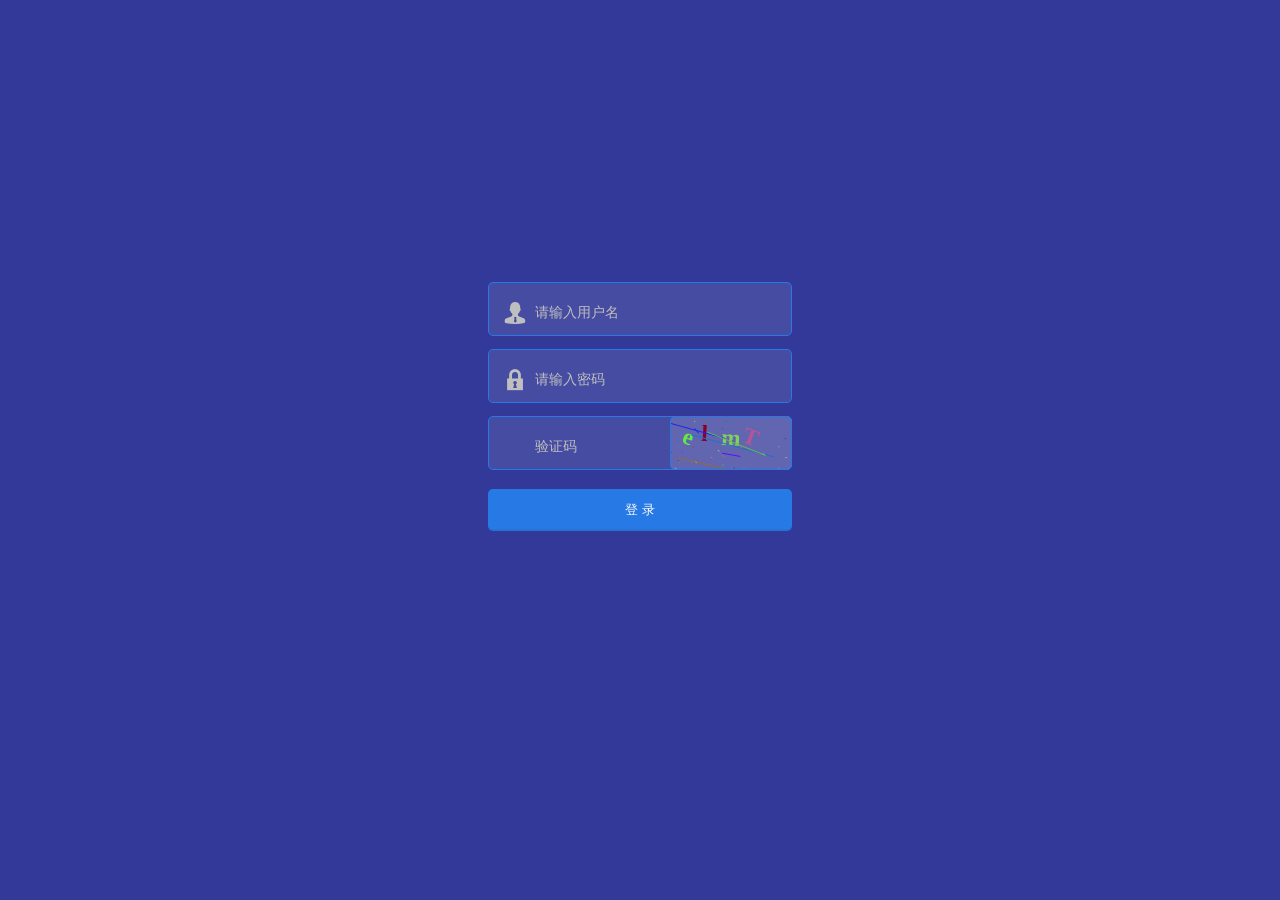
==== Views/Mobile/home.html @ ca7fd467 "asd Signed-off-by: francis-xu <xufrancis9@gmail.com>" ====
﻿<!DOCTYPE html>
<html class="with-statusbar">
    <head>
        <meta charset="utf-8">
            <meta content="width=device-width, initial-scale=1, maximum-scale=1, minimum-scale=1, user-scalable=no, minimal-ui, viewport-fit=cover" name="viewport">
                <meta content="yes" name="apple-mobile-web-app-capable">
                    <meta content="black" name="apple-mobile-web-app-status-bar-style">
                        <meta content="0" http-equiv="Expires">
                            <meta content="no-cache" http-equiv="Pragma">
                                <meta content="no-cache" http-equiv="Cache-control">
                                    <meta content="no-cache" http-equiv="Cache">
                                        <title>
                                            SmartCentre | 首页
                                        </title>
                                        <link href="/Image/logo.png" rel="icon" type="image/x-icon" />
                                        <!--框架样式-->
                                        <link href="/Scripts/plug/1.5.0/framework7.min.css"  rel="stylesheet" type="text/css"/>
                                        <!--图标字体样式-->
                                        <link href="/fonts/iconfont.css" rel="stylesheet" type="text/css"/>
                                        <!--声波动画-->
                                        <link href="/Styles/Plugin/waveAnimation.css" rel="stylesheet" type="text/css"/>
                                        <!--本页样式-->
                                        <link href="/Styles/Mobile/style.css" rel="stylesheet" type="text/css"/>
                                        <link  href="/Styles/Mobile/back/framework.css" rel="stylesheet"  type="text/css"/>
                                        <link href="/Styles/Mobile/setPage.css" rel="stylesheet" type="text/css"/>
                                        <link href="/Styles/Mobile/home.css" rel="stylesheet" type="text/css"/>
                                        <link href="/Styles/Mobile/welcomeWords.css" rel="stylesheet" type="text/css"/>
                                        <link href="/Styles/Mobile/ppt.css" rel="stylesheet" type="text/css"/>
                                        <link href="/Styles/Mobile/schedule.css" rel="stylesheet" type="text/css"/>
                                        <link href="/Styles/Mobile/animate.min.css" rel="stylesheet" type="text/css"/>
                                        <link href="/Styles/Mobile/layout.css" rel="stylesheet" type="text/css"/>
                                        <link href="/Styles/Mobile/equips.css" rel="stylesheet" type="text/css"/>
                                        <link href="/Styles/Mobile/eventSearch.css" rel="stylesheet" type="text/css"/>
                                        <link href="/Styles/Mobile/voice.css" rel="stylesheet" type="text/css"/>
                                        <link href="/Styles/Mobile/btnStyle.css" rel="stylesheet" type="text/css"/>
                                    </meta>
                                </meta>
                            </meta>
                        </meta>
                    </meta>
                </meta>
            </meta>
        </meta>
    </head>
    <body>
        <div id="app" style="visibility: hidden;">
            <div class="statusbar">
            </div>
            <div class="view view-main">
                <div class="page" data-page="home" id="home">
                    <div class="navbar">
                        <div class="navbar-inner">
                            <div class="left">
                                <a href="#" id="scan" onclick="RichScan()">
                                    <i class="iconfont icon-scanIcon">
                                    </i>
                                </a>
                            </div>
                            <div class="center sliding title auth_name_get">SmartCentre
                            </div>
                            <div class="right">
                                <a class="link panel-open" href="" id="setPageTool">
                                    <i class="iconfont icon-f7_right_user">
                                    </i>
                                </a>
                            </div>
                        </div>
                    </div>
                    <div class="page-content mainDiv">
                        <div id="homeContents">
                            <ul class="charts-block">
                            </ul>
                        </div>
                    </div>
                </div>
                <div class="toolbar view-menu-toolbar tabbar tabbar-labels displayNone">
                    <div class="toolbar-inner row no-gap">
                        <a class="link active animation-no col-20" href="/home/" id="homeTool">
                            <i class="iconfont icon-f7_home"></i>
                            <span>
                                首页
                            </span>
                        </a>
                        <a class="link animation-no col-20" href="/snapshot/" id="snapshotTool">
                            <i class="iconfont icon-f7_snapshot"></i>
                            <!-- <img src="" style="width: 30px;" class="displayNone" alt=""> -->
                            <span>
                                实时快照
                            </span>
                        </a>
                        <a class="link col-20 popup-open" data-popup=".popup-voices" href="#" id="voiceBtn" style="height: 50px;">
                            <div class="video-content-btn">
                                <div>
                                    <img src="/Image/video.png"/>
                                </div>
                            </div>
                        </a>
                        <a class="link animation-no col-20" href="/equips/" id="equipsTool">
                            <i class="iconfont icon-f7_equipList">
                            </i>
                            <span>
                                设备列表
                            </span>
                        </a>
                        <a class="link animation-no popover-open col-20" data-popover=".popover-links" href="#" id="configTool">
                            <i class="iconfont icon-f7_set">
                            </i>
                            <span>
                                系统
                            </span>
                        </a>
                    </div>
                </div>
                <div class="popover popover-links popoverLink" style="width: 140px!important;text-align: center;">
                    <div class="popover-inner">
                        <div class="list">
                            <ul>
                                <li>
                                    <a class="list-button item-link popover-close" href="/eventSearch/" id="eventSearchTool">
                                        <span style="font-size: 13px;white-space: nowrap;">
                                            事件查询
                                        </span>
                                    </a>
                                </li>
                                <li>
                                    <a class="list-button item-link popover-close" href="/equipConfigList/" id="equipConfigListTool">
                                        <span style="font-size: 13px;white-space: nowrap;">
                                            系统配置
                                        </span>
                                    </a>
                                </li>
                                <li>
                                    <a class="list-button item-link popover-close" href="/schedule/" id="scheduleTool">
                                        <span style="font-size: 13px;white-space: nowrap;">
                                            报警排表
                                        </span>
                                    </a>
                                </li>
                                <li>
                                    <a class="list-button item-link popover-close" href="/equipLinkage/" id="equipLinkageTool">
                                        <span style="font-size: 13px;white-space: nowrap;">
                                            设备联动
                                        </span>
                                    </a>
                                </li>
                                <li>
                                    <a class="list-button item-link popover-close" href="/sceneEdit/" id="sceneEditTool">
                                        <span style="font-size: 13px;white-space: nowrap;">
                                            场景编辑 
                                        </span>
                                    </a>
                                </li>                                
                            </ul>
                        </div>
                    </div>
                </div>
                <div class="popup popup-voices">
                    <div class="voice-header">
                        <div class="voice-header-back popup-close" onclick="voiceCloseFun()">
                            <i class="iconfont icon-back">
                            </i>
                        </div>
                        <span>
                            语音控制
                        </span>
                    </div>
                    <div class="voice-container">
                        <div class="pannel-chat-info">
                            <div class="chart-content chart-content-old">
                                <span>
                                    请告诉我，您想要进行的操作
                                </span>
                            </div>
                        </div>
                    </div>
                    <div class="voice-arrow-dialog">
                        按下说话
                    </div>
                    <div class="video-content-btn video-content-btn-Curtain" id="videoContentBtnId" style="background-color: transparent;">
                        <div class="homeHuanAnimation">
                            <img src="/Image/video.png" style="height: 50%;"/>
                        </div>
                    </div>
                </div>
            </div>
        </div>
        <!-- 框架js -->
        <script src="/Scripts/plug/jquery-3.3.1.min.js">
        </script>
        <script charset="utf-8" src="/Scripts/mobile/gw.js" type="text/javascript">
        </script>
        <script src="/Scripts/plug/jq.ajax.js">
        </script>
        <script src="/Scripts/plug/highcharts.js">
        </script>
        <script src="/Scripts/plug/1.5.0/framework7.js" type="text/javascript">
        </script>
        <script src="/Scripts/plug/jquery.signalR-2.1.2.min.js" type="text/javascript">
        </script>
        <!-- 配置js -->
        <script src="/Scripts/mobile/dataConfig.js" type="text/javascript">
        </script>
        <!-- 移动端入口js-->
        <script src="/Scripts/mobile/home.js" type="text/javascript">
        </script>
        <script src="/Scripts/mobile/mobileAll.js" type="text/javascript">
        </script>
        <script src="/Scripts/mobile/PageJs.js" type="text/javascript">
        </script>
        <script src="/Scripts/mobile/pageJavascript/Voice.js" type="text/javascript">
        </script>
        <script src="http://api.map.baidu.com/api?v=2.0&ak=rfoFCQF6wWFKVgnW7M9dihXscceje5cs" type="text/javascript">
        </script>
    </body>
</html>
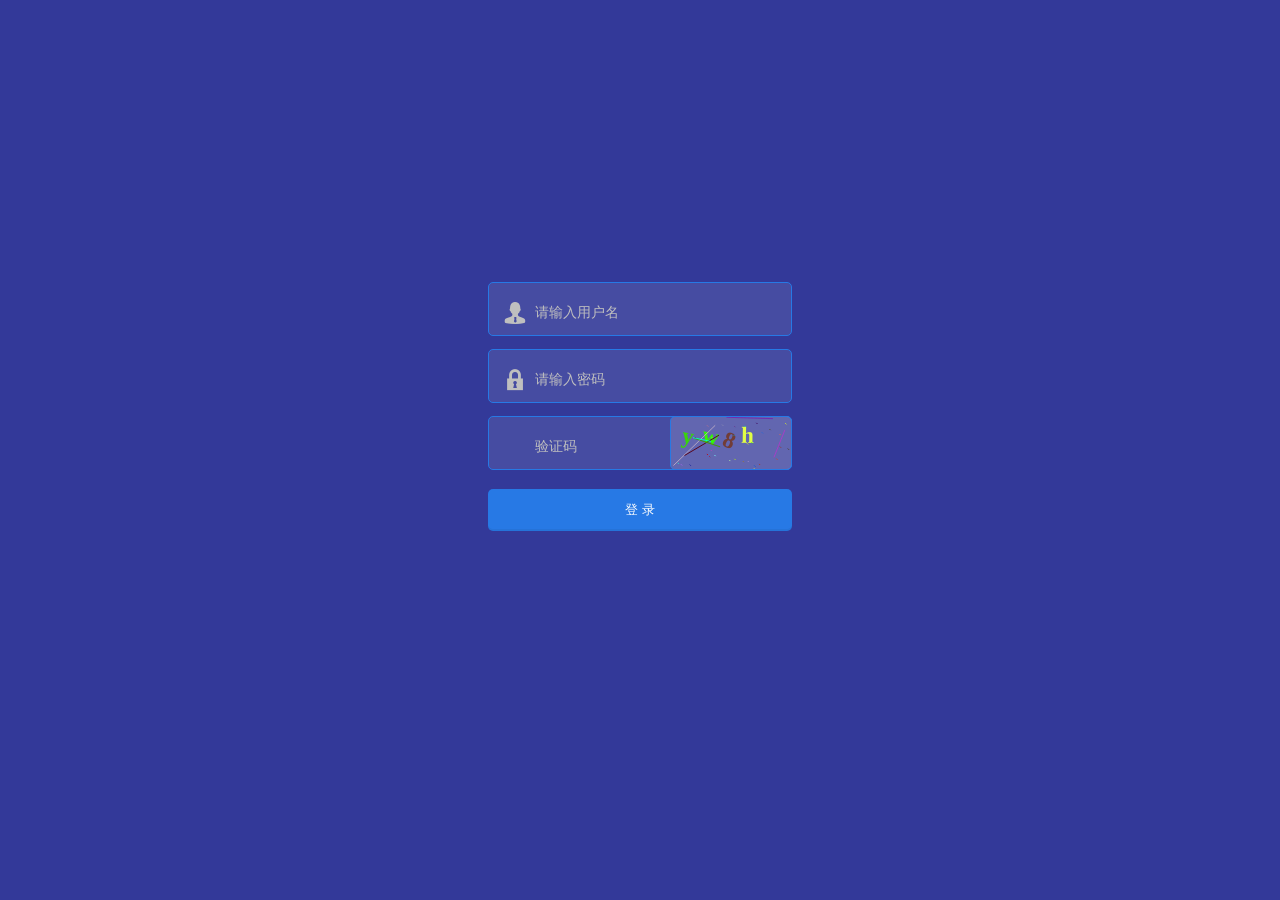
==== commit f26b3e6b: "阿斯顿 Signed-off-by: francis-xu <xufrancis9@gmail.com>" ====
--- a/Views/Mobile/home.html
+++ b/Views/Mobile/home.html
@@ -21,7 +21,7 @@
                                         <link href="/Styles/Plugin/waveAnimation.css" rel="stylesheet" type="text/css"/>
                                         <!--本页样式-->
                                         <link href="/Styles/Mobile/style.css" rel="stylesheet" type="text/css"/>
-                                        <link  href="/Styles/Mobile/back/framework.css" rel="stylesheet"  type="text/css"/>
+                                        <link class="whiteColor" href="/Styles/Mobile/back/framework.css" rel="stylesheet"/>
                                         <link href="/Styles/Mobile/setPage.css" rel="stylesheet" type="text/css"/>
                                         <link href="/Styles/Mobile/home.css" rel="stylesheet" type="text/css"/>
                                         <link href="/Styles/Mobile/welcomeWords.css" rel="stylesheet" type="text/css"/>
@@ -43,7 +43,7 @@
         </meta>
     </head>
     <body>
-        <div id="app" style="visibility: hidden;">
+        <div id="app" style="visibility: hidden;" >
             <div class="statusbar">
             </div>
             <div class="view view-main">
--- a/Styles/Mobile/style.css
+++ b/Styles/Mobile/style.css
@@ -84,6 +84,31 @@
 		padding-right: constant(safe-area-inset-right);
 		padding-bottom: constant(safe-area-inset-bottom);
 	}
+	
+	.tabbar-labels {
+		height: 70px !important;
+	}
+	.tabbar-labels .toolbar-inner {
+		padding-bottom: 20px;
+	}
+	.page>div.page-content {
+		padding-bottom: 70px !important;
+	}
+	.panel>.list-page>ul {
+		padding-top: 65px;
+	}
+	.toolbar-inner {
+		height: 100%!important;
+	}
+}
+@media only screen and (min-width: 800px) {
+	body {
+		height: 812px !important;
+		padding-top: constant(safe-area-inset-top);
+		padding-left: constant(safe-area-inset-left);
+		padding-right: constant(safe-area-inset-right);
+		padding-bottom: constant(safe-area-inset-bottom);
+	}
 	.tabbar-labels {
 		height: 70px !important;
 	}
@@ -100,7 +125,6 @@
 		height: 100%!important;
 	}
 }
-
 .displayNone {display: none!important; }
 
 .view-menu-toolbar{position: relative;}
@@ -142,7 +166,7 @@
 
 html.device-ios .statusbar,
 html.ios:not(.device-ios):not(.device-android) .statusbar {
-	height: 20px;
+	height: 40px;
 	    z-index: 200;
 }
 
--- a/Styles/Mobile/back/framework.css
+++ b/Styles/Mobile/back/framework.css
@@ -1,563 +1,2 @@
-html.with-statusbar.device-android .framework7-root {
-	padding-top:0
-}
-html.with-statusbar.device-android .panel {
-	height:100%;
-	top:0
-}
-.active-state:active {
-	opacity:1 !important
-}
-.ios .statusbar,.md .statusbar,.statusbar {
-	background:#333888
-}
-.ios a,.md a,.ios .button {
-	color:#fff
-}
-.md .statusbar {
-	display:none !important
-}
-html.with-statusbar.device-iphone-x .framework7-root {
-	padding-top:20px
-}
-html.device-ios.device-iphone-x .statusbar {
-	height:20px
-}
-.hideMenu {
-	visibility:hidden;
-	opacity:0
-}
-.displayNone {
-	display:none
-}
-.view .searchbar-inner {
-	background:#333aaa;
-	padding:0 20px
-}
-.view .searchbar-input-wrap {
-	height:100%
-}
-.view .searchbar-input-wrap input {
-	border-radius:0;
-	background-color:#333aaa!important
-}
-.view .ios .page,.view .md .page,.view .page {
-	background:#333888
-}
-.view .page-content {
-	padding-bottom:50px;
-	background:#333aaa
-}
-.view .page-content #homeContents>ul.charts-block>li {
-	background:rgba(9,6,14,0.3)
-}
-.view .page-content #homeContents>ul.charts-block>li .homeBtn p {
-	color:#c3bfcb
-}
-.view .page-content #homeContents>ul.charts-block>li .homeBtn i {
-	color:#fff;
-	border-radius:15%;
-	background:rgba(139,137,137,0.3)
-}
-.view .page-content #homeContents>ul.charts-block>li .pptPattern_container h3 label,.view .page-content #homeContents>ul.charts-block>li .jjPattern_container h3 label {
-	color:#fff
-}
-.view .page-content #homeContents>ul.charts-block .statisticsTable a {
-	color:#c3bfcb
-}
-.view .page-content .snapshot-main .snapshot-ul li {
-	background:#333888
-}
-.view .page-content .snapshot-main .snapshot-ul li a .item-title {
-	color:#fff
-}
-.view .page-content .snapshot-main .snapshotMessage-ul li {
-	background:#333888
-}
-.view .page-content .swiper-paginationTrailer>span {
-	background:#fff
-}
-.view .navbar {
-	background-color:#333888
-}
-.view .navbar>.navbar-inner .left i {
-	font-size:1.5rem;
-	color:#fff
-}
-.view .navbar>.navbar-inner .left i.icon-back {
-	width:auto;
-	height:auto;
-	background-image:url() !important
-}
-.view .navbar>.navbar-inner .left i.icon {
-	font-family:"iconfont" !important;
-	font-size:2rem;
-	font-style:normal;
-	-webkit-font-smoothing:antialiased;
-	-moz-osx-font-smoothing:grayscale
-}
-.view .navbar>.navbar-inner .left a {
-	padding:0;
-	font-size:1.1rem;
-	color:#fff;
-	width:100%;
-	height:100%;
-	line-height:44px;
-	display:inline-block
-}
-.view .navbar>.navbar-inner .left a i.icon-f7_add {
-	font-size:2rem;
-	color:#fff
-}
-.view .navbar>.navbar-inner .left a i.icon-scanIcon {
-	font-size:1.5rem
-}
-.view .navbar>.navbar-inner .title {
-	color:#fff;
-	max-width:200px;
-	overflow:hidden;
-	text-overflow:ellipsis
-}
-.view .navbar>.navbar-inner .right a {
-	padding:0;
-	font-size:1.1rem;
-	color:#fff;
-	width:100%;
-	height:100%;
-	line-height:44px;
-	display:inline-block;
-	text-align:right
-}
-.view .navbar>.navbar-inner .right a i.icon-f7_right_user {
-	font-size:1.6rem;
-	color:#fff
-}
-.view .navbar:after {
-	height:0px
-}
-.view .view-menu-toolbar a.link {
-	font-size:12px;
-	height:50px !important;
-	line-height:25px !important;
-	cursor:pointer
-}
-.view .view-menu-toolbar .toolbar-inner {
-	z-index:99
-}
-.view .view-menu-toolbar .toolbar-inner>a.active {
-	color:#FD971F
-}
-.view .view-menu-toolbar .toolbar-inner>a {
-	color:#fff
-}
-.view .view-menu-toolbar .toolbar-inner>a i {
-	font-size:2rem
-}
-.view .view-menu-toolbar .toolbar-inner #voiceBtn>span {
-	width:90%;
-	height:90%;
-	position:relative;
-	display:inline-block;
-	border-radius:50%;
-	background:rgba(255,255,255,0.1);
-	margin:5%
-}
-.view .view-menu-toolbar .toolbar-inner #voiceBtn>span i {
-	font-size:2.8rem;
-	position:absolute;
-	top:50%;
-	left:50%;
-	transform:translate(-50%,-50%)
-}
-.view .view-menu-toolbar .toolbar-inner #voiceBtn:active span,.view .view-menu-toolbar .toolbar-inner #voiceBtn:active i {
-	color:#FD971F!important
-}
-.view .view-menu-toolbar .toolbar-inner a.link.active-state:before {
-	opacity:0 !important
-}
-@media screen and (min-width:320px) {
-	.view .view-menu-toolbar {
-	background:url("../../../../Image/phone/bg320.png") no-repeat top center/100% auto
-}
-}@media screen and (min-width:360px) {
-	.view .view-menu-toolbar {
-	background:url("../../../../Image/phone/bg360.png") no-repeat top center/100% auto
-}
-}@media screen and (min-width:375px) {
-	.view .view-menu-toolbar {
-	background:url("../../../../Image/phone/bg375.png") no-repeat top center/100% auto
-}
-}@media screen and (device-width:375px) and (device-height:812px) and (-webkit-device-pixel-ratio:3) {
-	.view .view-menu-toolbar {
-	background:url("../../../../Image/phone/bg375.png") no-repeat top center/100% auto,url("../../../../Image/phone/bg.png") no-repeat bottom center/100% auto
-}
-}@media screen and (min-width:414px) {
-	.view .view-menu-toolbar {
-	background:url("../../../../Image/phone/bg414.png") no-repeat top center/100% auto
-}
-}.view .toolbar:before {
-	height:0
-}
-.md .navbar {
-	height:44px
-}
-.md .navbar .navbar-inner {
-	padding:0 8px
-}
-.md .navbar .title {
-	margin:auto
-}
-.md .navbar .right {
-	margin-left:0
-}
-.md .toolbar a {
-	color:#fff
-}
-.md .toolbar a.link i+i,.md .toolbar a.link i+span,.md .toolbar a.link span+i,.md .toolbar a.link span+span {
-	margin-left:0
-}
-.md .toolbar .toolbar-inner {
-	overflow:visible
-}
-.ios .popoverLink,.md .popoverLink,.popoverLink {
-	border-radius:13px;
-	background-color:#333888
-}
-.ios .popoverLink a,.md .popoverLink a,.popoverLink a {
-	color:#fff !important
-}
-.ios .popoverLink .popover-angle,.md .popoverLink .popover-angle,.popoverLink .popover-angle {
-	width:26px;
-	height:26px;
-	position:absolute;
-	top:100%;
-	z-index:100;
-	overflow:hidden
-}
-.ios .popoverLink .popover-angle:after,.md .popoverLink .popover-angle:after,.popoverLink .popover-angle:after {
-	content:'';
-	background:#333888;
-	width:26px;
-	height:26px;
-	position:absolute;
-	left:0;
-	top:0;
-	border-radius:3px;
-	-webkit-transform:rotate(45deg);
-	transform:rotate(45deg)
-}
-.ios .popoverLink .popover-angle.on-bottom:after,.md .popoverLink .popover-angle.on-bottom:after,.popoverLink .popover-angle.on-bottom:after {
-	left:0;
-	top:-19px;
-	background:#333888
-}
-.md .popoverLink {
-	top:auto !important;
-	bottom:65px !important
-}
-.md .popoverLink .popover-angle {
-	right:13%
-}
-.md .popoverLink .popover-angle:after {
-	top:-20px !important
-}
-.md .popoverLink .list .list-button:after {
-	content:'';
-	position:absolute;
-	background-color:#c8c7cc;
-	display:block;
-	z-index:15;
-	top:auto;
-	right:auto;
-	bottom:0;
-	left:0;
-	height:1px;
-	width:100%;
-	-webkit-transform-origin:50% 100%;
-	transform-origin:50% 100%
-}
-#voiceContainer {
-	width:100%;
-	height:100%;
-	position:fixed;
-	left:0%;
-	top:0%;
-	background:transparent;
-	z-index:99
-}
-#voiceContainer .voicePanel {
-	width:80%;
-	height:40%;
-	left:50%;
-	top:50%;
-	display:inline-block;
-	transform:translate(-50%,-50%);
-	position:relative;
-	z-index:1;
-	background:rgba(246,246,246,0.9)
-}
-#voiceContainer .voicePanel>a {
-	color:#666;
-	font-size:3rem;
-	display:inline-block;
-	text-align:center;
-	position:absolute;
-	right:0;
-	top:-3%
-}
-#voiceContainer .voicePanel>div {
-	color:#666;
-	position:absolute;
-	left:50%;
-	top:50%;
-	transform:translate(-50%,-50%)
-}
-#voiceContainer .voicePanel #voiceMessage {
-	font-size:1.2rem;
-	text-align:center
-}
-.voiceContainer {
-	display:none
-}
-.md .ripple-wave {
-	display:none !important
-}
-.md .voicePanel {
-	border-radius:0 !important
-}
-html.with-statusbar.device-android .popup,html.with-statusbar.md:not(.device-ios):not(.device-android) .popup,html.with-statusbar.device-ios .popup,html.with-statusbar.ios:not(.device-ios):not(.device-android) .popup {
-	height:100%;
-	top:0
-}
-.md .page-with-subnavbar .ptr-preloader,.md .searchbar ~ .ptr-content .ptr-preloader,.md .toolbar:not(.toolbar-bottom-md) ~ .ptr-content .ptr-preloader {
-	top:44px
-}
-html.device-android .statusbar,html.md:not(.device-ios):not(.device-android) .statusbar {
-	background:#333888 !important
-}
-html.device-ios .statusbar,html.ios:not(.device-ios):not(.device-android) .statusbar {
-	background:#333888
-}
-.snapshot-main .snapshotMessage-ul li .item-text,.snapshot-main .snapshotMessage-ul li a div.item-subtitle,.snapshot-main .snapshotMessage-ul li .content-container-block {
-	color:white
-}
-.snapshot-main .snapshotMessage-ul li div.item-inner:after {
-	height:0px !important
-}
-#equips .equip-list,#equips_en .equip-list {
-	background:#333888
-}
-#equips .equip-list>li>a,#equips_en .equip-list>li>a {
-	color:#fff
-}
-#ycAndyx #tabsWrap .tab .oneLine,#ycAndyx_en #tabsWrap .tab .oneLine {
-	background:#333888
-}
-#ycAndyx #tabsWrap .tab .oneLine .item-title,#ycAndyx_en #tabsWrap .tab .oneLine .item-title {
-	color:#fff
-}
-#ycAndyx .toolbar .toolbar-inner,#ycAndyx_en .toolbar .toolbar-inner {
-	color:#fff;
-	background:#333888
-}
-#ycAndyx .toolbar .toolbar-inner>a.tab-link,#ycAndyx_en .toolbar .toolbar-inner>a.tab-link {
-	color:#fff
-}
-#set li {
-	background:#333888
-}
-.setPageContainer>div.userClassName,.setPageContainer>div.simple-list ul,.smart-select-page div.page-content ul {
-	background:transparent
-}
-.setPageContainer>div.userClassName li,.setPageContainer>div.simple-list ul li,.smart-select-page div.page-content ul li {
-	background:#333888;
-	position:relative
-}
-.setPageContainer>div.userClassName li .item-inner:after,.setPageContainer>div.simple-list ul li .item-inner:after,.smart-select-page div.page-content ul li .item-inner:after {
-	height:0
-}
-.setPageContainer>div.userClassName li:nth-child(1),.setPageContainer>div.simple-list ul li:nth-child(1),.smart-select-page div.page-content ul li:nth-child(1) {
-	margin:10px 0
-}
-.setPageContainer>div.userClassName li:nth-child(2),.setPageContainer>div.simple-list ul li:nth-child(2),.smart-select-page div.page-content ul li:nth-child(2) {
-	margin-bottom:10px
-}
-.setPageContainer>div.simple-list ul:after,.setPageContainer>div.simple-list ul:before {
-	height:0
-}
-.setPageContainer a.item-content,.setPageContainer a>div.item-content,.setPageContainer>div.userClassName i,.smart-select-page div.page-content ul div.item-title {
-	color:#fff
-}
-.smart-select-page div.page-content ul:before {
-	height:0
-}
-.setPageContainer>div.userClassName p {
-	color:#fff
-}
-.eventSearchContent {
-	background:#333aaa
-}
-.eventSearchContent .tabs .tab .tab-table-header {
-	background:#333888
-}
-.eventSearchContent .tabs .tab ul li {
-	color:#fff
-}
-.eventSearchContent .tabs .tab ul li span {
-	color:#fff
-}
-.eventSearchContent .event-search-box {
-	background:#333888
-}
-.eventSearchContent .event-search-box .half-select-box label,.eventSearchContent .event-search-box .half-select-box-bottom label,.eventSearchContent .event-search-box .half-select-box-input input,.eventSearchContent .event-search-box .half-select-box-bottom input,.eventSearchContent .event-search-box .half-select-box-bottom input:last-child {
-	color:#fff
-}
-.equipSearchDetailContent.page-content {
-	background:#333aaa
-}
-.equipSearchDetailContent.page-content .eventDetailList {
-	color:#fff;
-	background:#333888
-}
-.equipSearchDetailContent.page-content .eventDetailList input {
-	color:#fff
-}
-#equipConfigList .content-wrap .sele-tile {
-	color:#fff
-}
-#equipConfigList .list ul,#eventQuery .tabList,#systemConfig .tabList,#systemConfig_en .tabList {
-	color:#fff;
-	background:#333888
-}
-#eventQuery .eventWrap li,#systemConfig .eventWrap li,#systemConfig_en .eventWrap li,#sysConfigEdict .page-content .list,#sysConfigEdict_en .page-content .list {
-	color:#fff;
-	background:#333aaa
-}
-.item-input-wrap input {
-	color:#fff!important
-}
-#sysConfigEdict .page-content .list ul,#sysConfigEdict_en .page-content .list ul {
-	background:transparent
-}
-#sysConfigEdict div.page-content ul:before {
-	height:0px
-}
-#equipConfigList_en .equipConfigList_container .eq-list ul,#equipConfigList .equipConfigList_container .eq-list ul {
-	color:#fff;
-	background:#333888
-}
-.scheduleContainer>.scheduleContent .equipGroupPublic>ul {
-	color:#fff
-}
-.scheduleModifyPageContent,.scheduleContainer>.subnavbarTabel {
-	background:#333888
-}
-.scheduleModifyContainer ul,.scheduleModifyContainer_equipgroup>div,.scheduleModifyContainer input,.scheduleModifyContainer select {
-	color:#adadad;
-	background:#333888!important
-}
-.scheduleModifyContainer ul a,.scheduleModifyContainer_equipgroup>div a,.scheduleModifyContainer input a,.scheduleModifyContainer select a {
-	color:#fff
-}
-.scheduleModifyContainer ul:before {
-	height:0px !important
-}
-.scheduleModifyContainer select {
-	color:#fff!important
-}
-.equipLinkageContainer>.equipLinkageContent #equipLinkage_edit {
-	background:#333aaa
-}
-.equipLinkageContainer>.subnavbarTabel,.equipLinkageContainer>.equipLinkageContent #equipLinkage_edit>ul,.equipLinkage_edit_modify .equipLinkage_edit_header>div {
-	color:#fff;
-	background:#333888
-}
-.equipLinkageContainer>.equipLinkageContent .equipGroupPublic>ul {
-	background:#333888
-}
-.equipLinkageContainer>.equipLinkageContent .equipGroupPublic>ul li {
-	color:#fff
-}
-.sheet-modal div.right a {
-	color:#007aff !important
-}
-.equipLinkage_edit_modify .equipLinkage_edit_header>div #equipLinkage_input {
-	color:#fff
-}
-.ios .scheduleModifyPageContent .list,.md .scheduleModifyPageContent .list {
-	margin:0;
-	padding-top:10px
-}
-.dialog-progress .dialog-title a {
-	color:#007aff
-}
-#Video_content_ref div.accordion-list {
-	height:99%;
-	position:relative;
-	top:1%;
-	margin:0
-}
-#Video_content_ref div.accordion-list ul {
-	color:#fff;
-	background:#333888
-}
-.pptActive,#Filelist {
-	margin:10px 0;
-	color:#fff;
-	background:#333888
-}
-.mettingDetailsContent {
-	color:#fff;
-	background:#333aaa
-}
-.listTitle {
-	color:#fff
-}
-.pptActive>a,.pptSelect>a {
-	background:#333aaa
-}
-.pptFileSelectContent>div {
-	background:#333aaa
-}
-.pptFileSelectContent>div p {
-	color:#fff
-}
-.welcomeWordContents {
-	color:#fff;
-	background:#333aaa
-}
-.welcome-Word-control-boxs {
-	color:#fff;
-	background:#333888
-}
-.popup-public .publicHeader {
-	color:#fff;
-	background:#333888;
-	box-shadow:0 3px 6px 0 rgba(255,255,255,0.3)
-}
-.popup-public .publicHeader span {
-	color:#fff
-}
-.popup-public>section {
-	background:#333aaa
-}
-.popup-public>section .powerPointHtmlH3 {
-	color:#fff
-}
-.popup-public>section .powerPointHtmlUl li {
-	color:#fff;
-	background:rgba(255,255,255,0.3)
-}
-.popup-public>section>.popoverVideoExplain>a {
-	color:#fff;
-	background:#ff2d55
-}
-.popup-public>section>.popoverVideoExplain>div:nth-child(1) a {
-	background:rgba(255,255,255,0.3);
-	box-shadow:0 4px 16px 0 rgba(255,255,255,0.1)
-}
-.popup-public>section>.popoverVideoExplain>div:nth-child(2) a {
-	background:rgba(255,255,255,0.3);
-	box-shadow:0 4px 16px 0 rgba(255,255,255,0.1)
-}
+html.with-statusbar.device-android .framework7-root{padding-top:0}html.with-statusbar.device-android .panel{height:100%;top:0}.active-state:active{opacity:1 !important}.ios .statusbar,.md .statusbar,.statusbar{background:#000}.ios a,.md a,.ios .button{color:#fff}.md .statusbar{display:none !important}html.with-statusbar.device-iphone-x .framework7-root{padding-top:30px}html.device-ios.device-iphone-x .statusbar{height:30px}.hideMenu{visibility:hidden;opacity:0}.displayNone{display:none}.view .searchbar-inner{background:#26292f;padding:0 20px}.view .searchbar-input-wrap{height:100%}.view .searchbar-input-wrap input{border-radius:0;background-color:#26292f!important}.view .ios .page,.view .md .page,.view .page{background:#09060e}.view .page-content{padding-bottom:50px;background:#26292f}.view .page-content #homeContents>ul.charts-block>li{background:rgba(9,6,14,0.5)}.view .page-content #homeContents>ul.charts-block>li .homeBtn p{color:#c3bfcb}.view .page-content #homeContents>ul.charts-block>li .homeBtn i{color:#fff;border-radius:15%;background:rgba(139,137,137,0.3)}.view .page-content #homeContents>ul.charts-block>li .pptPattern_container h3 label,.view .page-content #homeContents>ul.charts-block>li .jjPattern_container h3 label{color:#fff}.view .page-content #homeContents>ul.charts-block .statisticsTable a{color:#c3bfcb}.view .page-content .snapshot-main .snapshot-ul li{background:#09060e}.view .page-content .snapshot-main .snapshot-ul li a .item-title{color:#fff}.view .page-content .snapshot-main .snapshotMessage-ul li{background:#09060e}.view .page-content .swiper-paginationTrailer>span{background:#fff}.view .navbar{background-color:#000}.view .navbar>.navbar-inner .left i{font-size:1.5rem;color:#fff}.view .navbar>.navbar-inner .left i.icon-back{width:auto;height:auto;background-image:url() !important}.view .navbar>.navbar-inner .left i.icon{font-family:"iconfont" !important;font-size:2rem;font-style:normal;-webkit-font-smoothing:antialiased;-moz-osx-font-smoothing:grayscale}.view .navbar>.navbar-inner .left a{padding:0;font-size:1.1rem;color:#fff;width:100%;height:100%;line-height:44px;display:inline-block}.view .navbar>.navbar-inner .left a i.icon-f7_add{font-size:2rem;color:#fff}.view .navbar>.navbar-inner .left a i.icon-scanIcon{font-size:1.5rem}.view .navbar>.navbar-inner .title{color:#fff;max-width:200px;overflow:hidden;text-overflow:ellipsis}.view .navbar>.navbar-inner .right a{padding:0;font-size:1.1rem;color:#fff;width:100%;height:100%;line-height:44px;display:inline-block;text-align:right}.view .navbar>.navbar-inner .right a i.icon-f7_right_user{font-size:1.6rem;color:#fff}.view .navbar:after{height:0px}.view .view-menu-toolbar a.link{font-size:12px;height:50px !important;line-height:25px !important;cursor:pointer}.view .view-menu-toolbar .toolbar-inner{z-index:99}.view .view-menu-toolbar .toolbar-inner>a.active{color:#FD971F}.view .view-menu-toolbar .toolbar-inner>a{color:#fff}.view .view-menu-toolbar .toolbar-inner>a i{font-size:2rem}.view .view-menu-toolbar .toolbar-inner #voiceBtn>span{width:90%;height:90%;position:relative;display:inline-block;border-radius:50%;background:rgba(27,22,32,0.5);margin:5%}.view .view-menu-toolbar .toolbar-inner #voiceBtn>span i{font-size:2.8rem;position:absolute;top:50%;left:50%;transform:translate(-50%, -50%)}.view .view-menu-toolbar .toolbar-inner #voiceBtn:active span,.view .view-menu-toolbar .toolbar-inner #voiceBtn:active i{color:#FD971F!important}.view .view-menu-toolbar .toolbar-inner a.link.active-state:before{opacity:0 !important}@media screen and (min-width: 320px){.view .view-menu-toolbar{background:url("../../../../Image/phone/bg320.png") no-repeat top center/100% auto}}@media screen and (min-width: 360px){.view .view-menu-toolbar{background:url("../../../../Image/phone/bg360.png") no-repeat top center/100% auto}}@media screen and (min-width: 375px){.view .view-menu-toolbar{background:url("../../../../Image/phone/bg375.png") no-repeat top center/100% auto}}@media screen and (device-width: 375px) and (device-height: 812px) and (-webkit-device-pixel-ratio: 3){.view .view-menu-toolbar{background:url("../../../../Image/phone/bg375.png") no-repeat top center/100% auto,url("../../../../Image/phone/bg.png") no-repeat bottom center/100% auto}}@media screen and (min-width: 414px){.view .view-menu-toolbar{background:url("../../../../Image/phone/bg414.png") no-repeat top center/100% auto}}.view .toolbar:before{height:0}.md .navbar{height:44px}.md .navbar .navbar-inner{padding:0 8px}.md .navbar .title{margin:auto}.md .navbar .right{margin-left:0}.md .toolbar a{color:#fff}.md .toolbar a.link i+i,.md .toolbar a.link i+span,.md .toolbar a.link span+i,.md .toolbar a.link span+span{margin-left:0}.md .toolbar .toolbar-inner{overflow:visible}.ios .popoverLink,.md .popoverLink,.popoverLink{border-radius:13px;background-color:#000}.ios .popoverLink a,.md .popoverLink a,.popoverLink a{color:#fff !important}.ios .popoverLink .popover-angle,.md .popoverLink .popover-angle,.popoverLink .popover-angle{width:26px;height:26px;position:absolute;top:100%;z-index:100;overflow:hidden}.ios .popoverLink .popover-angle:after,.md .popoverLink .popover-angle:after,.popoverLink .popover-angle:after{content:'';background:#000;width:26px;height:26px;position:absolute;left:0;top:0;border-radius:3px;-webkit-transform:rotate(45deg);transform:rotate(45deg)}.ios .popoverLink .popover-angle.on-bottom:after,.md .popoverLink .popover-angle.on-bottom:after,.popoverLink .popover-angle.on-bottom:after{left:0;top:-19px;background:#000}.md .popoverLink{top:auto !important;bottom:65px !important}.md .popoverLink .popover-angle{right:13%}.md .popoverLink .popover-angle:after{top:-20px !important}.md .popoverLink .list .list-button:after{content:'';position:absolute;background-color:#c8c7cc;display:block;z-index:15;top:auto;right:auto;bottom:0;left:0;height:1px;width:100%;-webkit-transform-origin:50% 100%;transform-origin:50% 100%}#voiceContainer{width:100%;height:100%;position:fixed;left:0%;top:0%;background:transparent;z-index:99}#voiceContainer .voicePanel{width:80%;height:40%;left:50%;top:50%;display:inline-block;transform:translate(-50%, -50%);position:relative;z-index:1;background:rgba(246,246,246,0.9)}#voiceContainer .voicePanel>a{color:#666;font-size:3rem;display:inline-block;text-align:center;position:absolute;right:0;top:-3%}#voiceContainer .voicePanel>div{color:#666;position:absolute;left:50%;top:50%;transform:translate(-50%, -50%)}#voiceContainer .voicePanel #voiceMessage{font-size:1.2rem;text-align:center}.voiceContainer{display:none}.md .ripple-wave{display:none !important}.md .voicePanel{border-radius:0 !important}html.with-statusbar.device-android .popup,html.with-statusbar.md:not(.device-ios):not(.device-android) .popup,html.with-statusbar.device-ios .popup,html.with-statusbar.ios:not(.device-ios):not(.device-android) .popup{height:100%;top:0}.md .page-with-subnavbar .ptr-preloader,.md .searchbar ~ .ptr-content .ptr-preloader,.md .toolbar:not(.toolbar-bottom-md) ~ .ptr-content .ptr-preloader{top:44px}html.device-android .statusbar,html.md:not(.device-ios):not(.device-android) .statusbar{background:#000 !important}html.device-ios .statusbar,html.ios:not(.device-ios):not(.device-android) .statusbar{background:#000}.snapshot-main .snapshotMessage-ul li .item-text,.snapshot-main .snapshotMessage-ul li a div.item-subtitle,.snapshot-main .snapshotMessage-ul li .content-container-block{color:white}.snapshot-main .snapshotMessage-ul li div.item-inner:after{height:0px !important}#equips .equip-list,#equips_en .equip-list{background:#09060e}#equips .equip-list>li>a,#equips_en .equip-list>li>a{color:#fff}#ycAndyx #tabsWrap .tab .oneLine,#ycAndyx_en #tabsWrap .tab .oneLine{background:#09060e}#ycAndyx #tabsWrap .tab .oneLine .item-title,#ycAndyx_en #tabsWrap .tab .oneLine .item-title{color:#fff}#ycAndyx .toolbar .toolbar-inner,#ycAndyx_en .toolbar .toolbar-inner{color:#fff;background:#09060e}#ycAndyx .toolbar .toolbar-inner>a.tab-link,#ycAndyx_en .toolbar .toolbar-inner>a.tab-link{color:#fff}#set li{background:#09060e}.setPageContainer>div.userClassName,.setPageContainer>div.simple-list ul,.smart-select-page div.page-content ul{background:transparent}.setPageContainer>div.userClassName li,.setPageContainer>div.simple-list ul li,.smart-select-page div.page-content ul li{background:#09060e;position:relative}.setPageContainer>div.userClassName li .item-inner:after,.setPageContainer>div.simple-list ul li .item-inner:after,.smart-select-page div.page-content ul li .item-inner:after{height:0}.setPageContainer>div.userClassName li:nth-child(1),.setPageContainer>div.simple-list ul li:nth-child(1),.smart-select-page div.page-content ul li:nth-child(1){margin:10px 0}.setPageContainer>div.userClassName li:nth-child(2),.setPageContainer>div.simple-list ul li:nth-child(2),.smart-select-page div.page-content ul li:nth-child(2){margin-bottom:10px}.setPageContainer>div.simple-list ul:after,.setPageContainer>div.simple-list ul:before{height:0}.setPageContainer a.item-content,.setPageContainer a>div.item-content,.setPageContainer>div.userClassName i,.smart-select-page div.page-content ul div.item-title{color:#fff}.smart-select-page div.page-content ul:before{height:0}.setPageContainer>div.userClassName p{color:#fff}.eventSearchContent{background:#26292f}.eventSearchContent .tabs .tab .tab-table-header{background:#09060e}.eventSearchContent .tabs .tab ul li{color:#fff}.eventSearchContent .tabs .tab ul li span{color:#fff}.eventSearchContent .event-search-box{background:#09060e}.eventSearchContent .event-search-box .half-select-box label,.eventSearchContent .event-search-box .half-select-box-bottom label,.eventSearchContent .event-search-box .half-select-box-input input,.eventSearchContent .event-search-box .half-select-box-bottom input,.eventSearchContent .event-search-box .half-select-box-bottom input:last-child{color:#fff}.equipSearchDetailContent.page-content{background:#26292f}.equipSearchDetailContent.page-content .eventDetailList{color:#fff;background:#09060e}.equipSearchDetailContent.page-content .eventDetailList input{color:#fff}#equipConfigList .content-wrap .sele-tile{color:#fff}#equipConfigList .list ul,#eventQuery .tabList,#systemConfig .tabList,#systemConfig_en .tabList{color:#fff;background:#09060e}#eventQuery .eventWrap li,#systemConfig .eventWrap li,#systemConfig_en .eventWrap li,#sysConfigEdict .page-content .list,#sysConfigEdict_en .page-content .list{color:#fff;background:#26292f}.item-input-wrap input{color:#fff!important}#sysConfigEdict .page-content .list ul,#sysConfigEdict_en .page-content .list ul{background:transparent}#sysConfigEdict div.page-content ul:before{height:0px}#equipConfigList_en .equipConfigList_container .eq-list ul,#equipConfigList .equipConfigList_container .eq-list ul{color:#fff;background:#09060e}.scheduleContainer>.scheduleContent .equipGroupPublic>ul{color:#fff}.scheduleModifyPageContent,.scheduleContainer>.subnavbarTabel{background:#09060e}.scheduleModifyContainer ul,.scheduleModifyContainer_equipgroup>div,.scheduleModifyContainer input,.scheduleModifyContainer select{color:#adadad;background:#09060e!important}.scheduleModifyContainer ul a,.scheduleModifyContainer_equipgroup>div a,.scheduleModifyContainer input a,.scheduleModifyContainer select a{color:#fff}.scheduleModifyContainer ul:before{height:0px !important}.scheduleModifyContainer select{color:#fff!important}.equipLinkageContainer>.equipLinkageContent #equipLinkage_edit{background:#26292f}.equipLinkageContainer>.subnavbarTabel,.equipLinkageContainer>.equipLinkageContent #equipLinkage_edit>ul,.equipLinkage_edit_modify .equipLinkage_edit_header>div{color:#fff;background:#09060e}.equipLinkageContainer>.equipLinkageContent .equipGroupPublic>ul{background:#09060e}.equipLinkageContainer>.equipLinkageContent .equipGroupPublic>ul li{color:#fff}.sheet-modal div.right a{color:#007aff !important}.equipLinkage_edit_modify .equipLinkage_edit_header>div #equipLinkage_input{color:#fff}.ios .scheduleModifyPageContent .list,.md .scheduleModifyPageContent .list{margin:0;padding-top:10px}.dialog-progress .dialog-title a{color:#007aff}#Video_content_ref div.accordion-list{height:99%;position:relative;top:1%;margin:0}#Video_content_ref div.accordion-list ul{color:#fff;background:#09060e}.pptActive,#Filelist{margin:10px 0;color:#fff;background:#09060e}.mettingDetailsContent{color:#fff;background:#26292f}.listTitle{color:#fff}.pptActive>a,.pptSelect>a{background:#26292f}.pptFileSelectContent>div{background:#26292f}.pptFileSelectContent>div p{color:#fff}.welcomeWordContents{color:#fff;background:#26292f}.welcome-Word-control-boxs{color:#fff;background:#09060e}.popup-public .publicHeader{color:#fff;background:#000;box-shadow:0 3px 6px 0 rgba(0,0,0,0.2)}.popup-public .publicHeader span{color:#fff}.popup-public>section{background:#26292f}.popup-public>section .powerPointHtmlH3{color:#fff}.popup-public>section .powerPointHtmlUl li{color:#fff;background:rgba(9,6,14,0.5)}.popup-public>section>.popoverVideoExplain>a{color:#fff;background:#ff2d55}.popup-public>section>.popoverVideoExplain>div:nth-child(1) a{background:rgba(9,6,14,0.5);box-shadow:0 4px 16px 0 rgba(0,0,0,0.1)}.popup-public>section>.popoverVideoExplain>div:nth-child(2) a{background:rgba(9,6,14,0.5);box-shadow:0 4px 16px 0 rgba(0,0,0,0.1)}
 /*# sourceMappingURL=framework.css.map */
